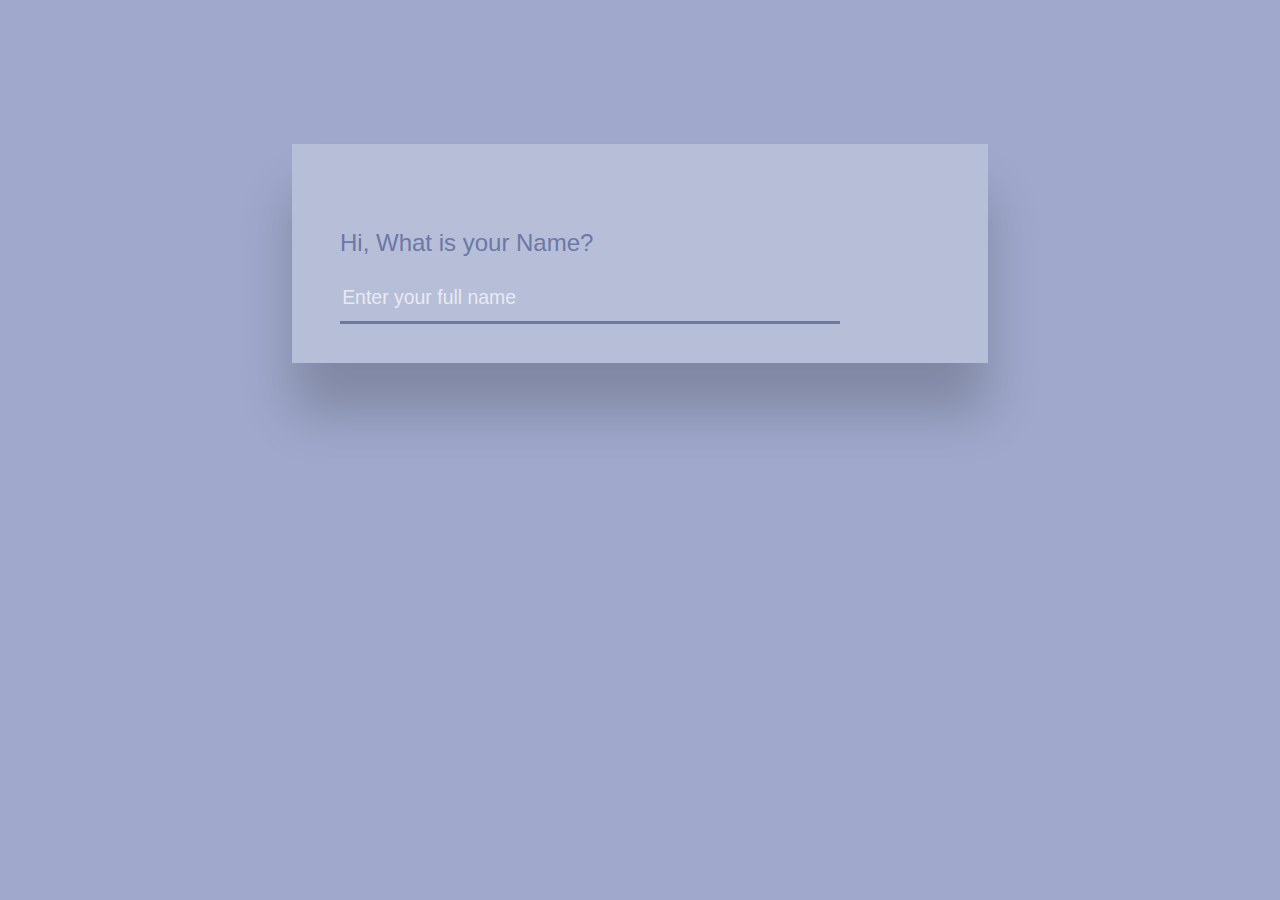
==== index.html @ eca46487 "Initial commit" ====
<!DOCTYPE html>
<html>

<head>
    <meta charset="utf-8">
    <meta name="viewport" content="width=device-width">
    <title>replit</title>
    <link href="signup.css" rel="stylesheet" type="text/css" />
    <script src="https://ajax.googleapis.com/ajax/libs/jquery/3.6.3/jquery.min.js"></script>

</head>

<body>
    <script src="signup.js"></script>
    <div class="container">
            <div class="navigation">
                <ol>
                    <li><a href="#"  data-ref="name">Name</a></li>
                    <li><a href="#"  data-ref="uname">Username</a></li>
                    <li><a href="#"  data-ref="email">Email</a></li>
                    <li><a href="#"   data-ref="viewpswd">Password</a></li>
                </ol>
            </div>
            <form id="sign-form" class="sign-form">
                <ol class="questions">
                    <li>
                        <span><label for="name">Hi, What is your Name?</label></span>
						<input class="active" id="name" name="name" type="text" placeholder="Enter your full name" autofocus/>
                    </li>
                    <li>
				        <span><label for="uname">& what shall we call you?</label></span>
                        <input id="uname" name="username" type="text" placeholder="Enter a username" autofocus/>
					</li>
                    <li>
				        <span><label for="email">Your email please..</label></span>
                        <input id="email" name="email" type="text" placeholder="Email"  autofocus/>
					</li>
                    <li>
                        <span><label for="password">Choose a password</label></span>
                        <input id="viewpswd" name="password" type="text" placeholder="this your password"/>
                        <input id="password" name="password" type="password" placeholder="make sure you dont forget" autofocus/>
                        <span id="show-pwd" class="view"></span>
					</li>
<!--                     <li>
                        <span><label for="phone">Enter your phone number</label></span>
                            <select name="countryCode" class="country"  >
                                <option data-countryCode="GB" value="91">(+91) INDIA </option>
                                <option data-countryCode="GB" value="44">(+44) UK </option>
                                <option data-countryCode="US" value="1">(+1) USA </option>
                                <optgroup label="Other countries">
                                   <option data-countryCode="DZ" value="213"> (+213)Algeria</option>
                                   <option data-countryCode="AD" value="376"> (+376) Andorra</option>
                                   <option data-countryCode="AO" value="244">(+244) Angola </option>
                                   <option data-countryCode="AI" value="1264"> (+1264) Anguilla</option>
                                   <option data-countryCode="AG" value="1268">(+1268) Antigua &amp; Barbuda </option>
                                   <option data-countryCode="AR" value="54">(+54) Argentina </option>
                                   <option data-countryCode="AM" value="374"> (+374) Armenia</option>
                                   <option data-countryCode="AW" value="297">(+297) Aruba </option>
                                   <option data-countryCode="AU" value="61"> (+61) Australia</option>
                                   <option data-countryCode="AT" value="43">(+43) Austria </option>
                                   <option data-countryCode="AZ" value="994"> (+994) Azerbaijan</option>
                                   <option data-countryCode="BS" value="1242">(+1242)Bahamas </option>
                                </optgroup>
                            </select>
                            <input id="phone" name="phone" type="text" autofocus/>
                    </li> -->
                    <li><p style="margin-top: 45px;font-size: 32pt;float:right">
                        <a href="home.html" style="color:white;text-decoration:none" id="signup">Proceed?</a></p>    </li>
                
                    
                </ol>
                <div id="next-page" alt="Kiwi standing on oval"></div>
                <div class="error-message"></div>
                
            </form>
        <h1 id="wf" style="opacity:0;width: 600px; margin-top:1.1em;display:none; margin-bottom:1em">You're in!</h1>
</body>

</html>
---- signup.css ----
* {
	 margin: 0;
	 padding: 0;
}
 *, *:after, *:before {
	 box-sizing: border-box;
}
 body {
	 background: #A0A9CC;
	 color: #fff;
	 font-size: 1.5em;
	 font-family: "HelveticaNeue-Light", "Helvetica Neue Light", sans-serif;
	 font-weight: 100;
	 text-align: center;
}
 .container {
	 background: #B7BED8;
	 color: #6A79A6;
	 display: inline-block;
	 padding: 0em 2em;
	 margin: 6em auto;
	 box-shadow: 0 50px 50px rgba(0,0,0,0.2);
}
 .container .navigation {
	 text-align: left;
}
 .container .navigation ol {
	 list-style: none;
	 background: #B7BED8;
	 position: absolute;
	 padding: 30px 0;
	 width: 600px;
	 z-index: 100;
	 margin-bottom: 30px;
}
 .container .navigation ol li {
	 display: inline-block;
	 margin-right: 27px;
	 font-size: 0.7em;
	 max-width: 20%;
	 text-align: left;
	 overflow: hidden;
	 white-space: nowrap;
	 text-overflow: ellipsis;
}
 .container .navigation ol li a {
	 color: #fff;
	 text-decoration: none;
	 position: relative;
	 z-index: 2;
	 cursor: pointer;
	 opacity: 0;
}
 .container .navigation ol li a.done {
	 opacity: 1;
}
 .container .sign-form {
	 width: 600px;
	 text-align: left;
	 margin: 85px 0 0 0;
}
 .container .sign-form #next-page {
	 opacity: 0;
	 width: 40px;
	 height: 40px;
	 display: inline-block;
	 vertical-align: middle;
	 margin-left: 20px;
	 background: url("https://jdniki.github.io/signup/images/next-page.svg");
	 background-size: contain;
}
 .container .sign-form #next-page:hover {
	 background: url("https://jdniki.github.io/signup/images/next-pagehover.svg");
	 background-size: contain;
}
 .container .sign-form .questions {
	 list-style: none;
	 -webkit-transition: height 0.4s;
	 transition: height 0.4s;
	 width: 88%;
	 display: inline-block;
	 height: 80px;
}
 .container .sign-form .questions li {
	 position: absolute;
	 width: 500px;
}
 .container .sign-form .questions li span {
	 display: block;
	 margin-bottom: 10px;
}
 .container .sign-form .questions li input {
	 width: 100%;
	 font-size: .9em;
	 color: #f2f2f2;
	 margin: 0.3em 0 1em 0;
	 border: none;
	 background: none;
	 border-bottom: 3px solid #fff;
	 padding: 0.5em 0.1em;
	 transition: all 0.5s ease;
}
 .container .sign-form .questions li input:focus {
	 outline: none;
	 border-bottom: 3px solid #6A79A6;
}
 .container .sign-form .questions li:not(:first-child) {
	 opacity: 0;
	 margin-top: 150px;
}
 .container .sign-form .questions li #viewpswd {
	 position: absolute;
	 opacity: 0;
}
 .container .sign-form .questions li #show-pwd {
	 margin: -2.75em 0em;
	 width: 40px;
	 height: 40px;
	 position: absolute;
	 right: 0;
	 color: rgba(255,255,255,0.4);
	 cursor: pointer;
}
 .container .sign-form .questions li #show-pwd.view {
	 background: url("https://jdniki.github.io/signup/images/view.svg");
	 background-size: contain;
}
 .container .sign-form .questions li #show-pwd.hide {
	 background: url("https://jdniki.github.io/signup/images/hide.svg");
	 background-size: contain;
}
 .container .sign-form .questions li #show-pwd:active, .container .sign-form .questions li #show-pwd:focus {
	 background: url("https://jdniki.github.io/signup/images/hide.svg");
	 background-size: contain;
}
 .container .sign-form .questions li select.country {
	 position: absolute;
	 width: 4.5em;
	 font-size: 0.7em;
	 color: #f2f2f2;
	 height: 70px;
	 background: transparent;
	 border: 1px solid #ccc;
	 -webkit-appearance: none;
	 -moz-appearance: none;
	 appearance: none;
	 border: none;
}
 .container .sign-form .questions li #phone {
	 padding-left: 5em;
}
 .container .error-message {
	 color: rgba(207,0,0,0.56);
	 font-size: 14px;
	 margin-top: 10px;
	 padding-bottom: 30px;
	 background: #B7BED8;
}
 ::-webkit-input-placeholder {
	 font-size: 0.9em;
	 color: rgba(255,255,255,0.7);
}
 :-moz-placeholder {
	 font-size: 0.9em;
	 color: rgba(255,255,255,0.7);
}
 ::-moz-placeholder {
	 font-size: 0.9em;
	 color: rgba(255,255,255,0.7);
}
 :-ms-input-placeholder {
	 font-size: 0.9em;
	 color: rgba(255,255,255,0.7);
}
 @-webkit-keyframes moveUpFromDown {
	 from {
		 -webkit-transform: translateY(100%);
	}
	 to {
		 -webkit-transform: translateY(0);
	}
}
 @keyframes moveUpFromDown {
	 from {
		 -webkit-transform: translateY(100%);
		 transform: translateY(100%);
	}
	 to {
		 -webkit-transform: translateY(0);
		 transform: translateY(0);
	}
}
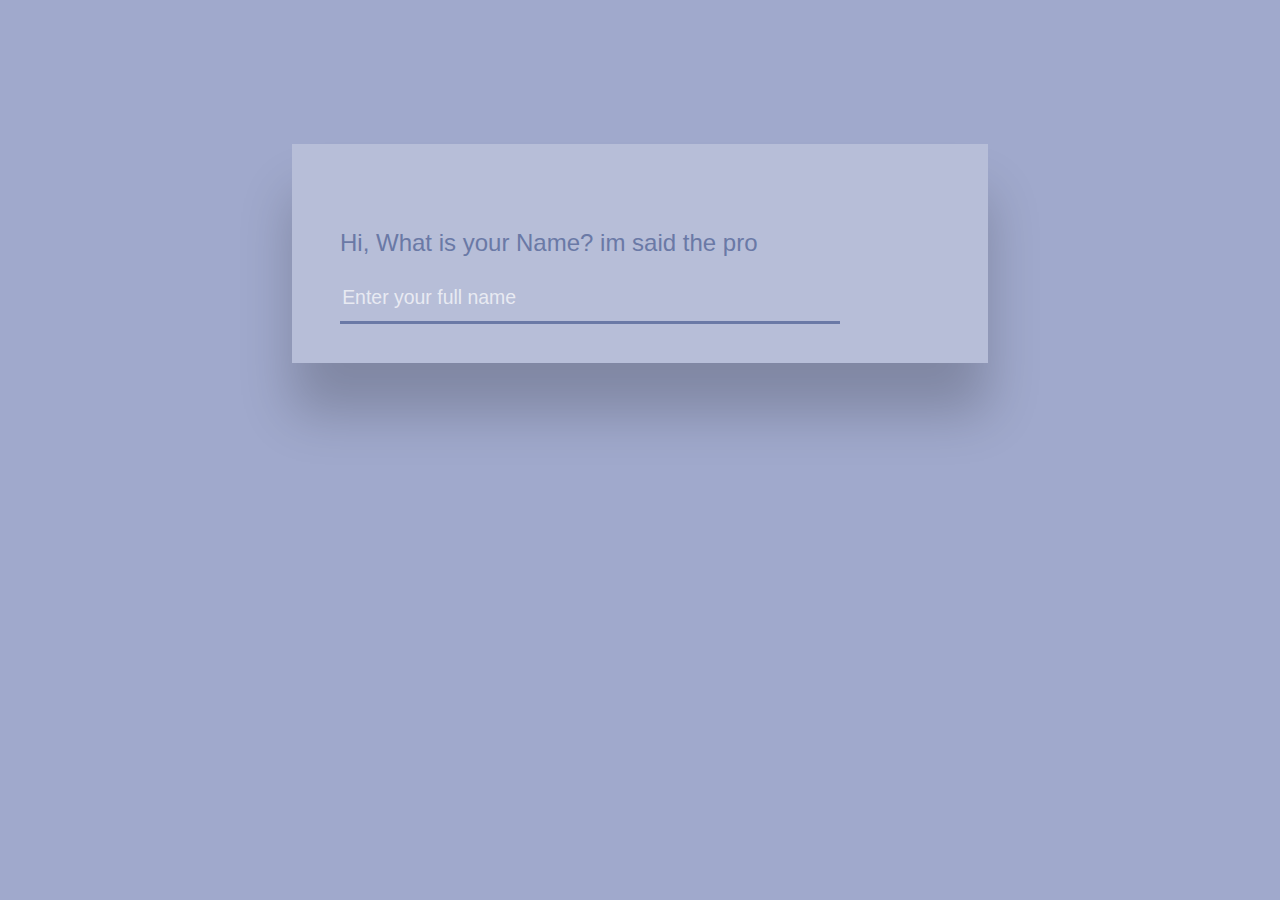
==== commit 87c0f932: "add" ====
--- a/index.html
+++ b/index.html
@@ -24,7 +24,7 @@
             <form id="sign-form" class="sign-form">
                 <ol class="questions">
                     <li>
-                        <span><label for="name">Hi, What is your Name?</label></span>
+                        <span><label for="name">Hi, What is your Name? im said the pro</label></span>
 						<input class="active" id="name" name="name" type="text" placeholder="Enter your full name" autofocus/>
                     </li>
                     <li>
